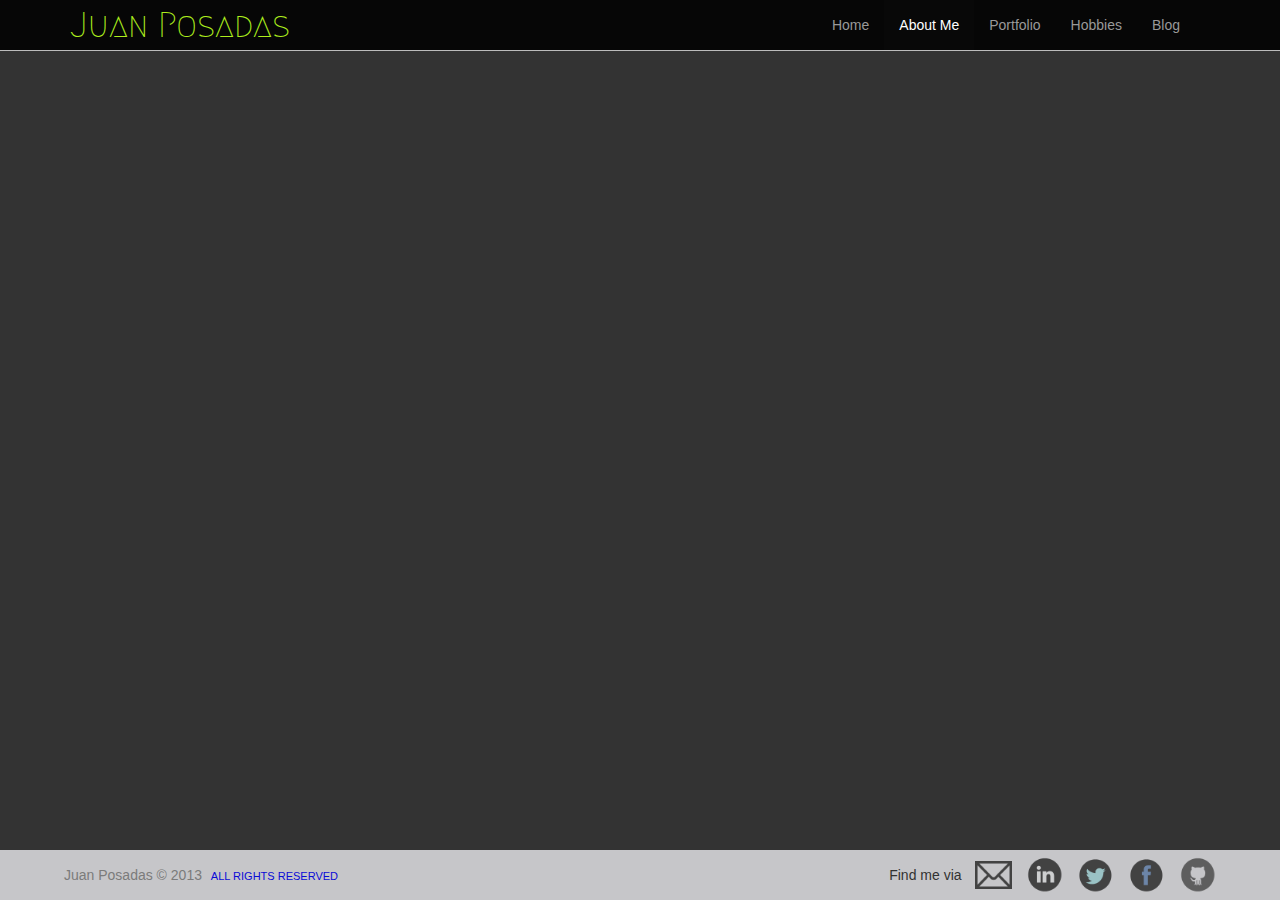
==== about.html @ 2d2cc312 "created new pages" ====
<!DOCTYPE html>
<html lang="en">
  <head>
    <title>Juan Posadas</title>
    <meta name="viewport" content="width=device-width, initial-scale=1.0" />
    <meta charset="UTF-8">
    
    <!-- External Frameworks -->
    <script type="text/javascript" src="assets/js/jquery-1.10.2.min.js"></script>
    <link href="assets/Bootstrap/css/bootstrap.min.css" rel="stylesheet" media="screen" />
    <script type="text/javascript" src="assets/Bootstrap/js/bootstrap.min.js"></script>
    <link href='http://fonts.googleapis.com/css?family=Megrim' rel='stylesheet' type='text/css'>
    <link href='http://fonts.googleapis.com/css?family=Open+Sans:300' rel='stylesheet' type='text/css'>
    <link href='http://fonts.googleapis.com/css?family=Lato:100,400' rel='stylesheet' type='text/css'>
	
	<!-- Custom Files -->
	<link href="assets/css/custom.css" rel="stylesheet" media="screen" />
      <script type="text/javascript" src="assets/js/custom.js"></script>

    <!-- Favicon -->
    <link rel="icon" href="assets/images/favicon.ico" type="image/x-icon" />
    <link rel="shortcut icon" href="assets/images/favicon.ico" type="image/x-icon" />
 
  </head>

  <body>  
    
    <header class="navbar navbar-inverse navbar-fixed-top bs-docs-nav" role="banner">
      <div class="container">
        <div class="navbar-header">
          <button class="navbar-toggle" type="button" data-toggle="collapse" data-target=".navbar-collapse">
            <span class="icon-bar"></span>
            <span class="icon-bar"></span>
            <span class="icon-bar"></span>
          </button>
          <a href="index.html" class="navbar-brand">Juan Posadas</a>
        </div>

        <div class="collapse navbar-collapse" role="navigation">
          <ul class="nav navbar-nav">
            <li><a href="index.html">Home</a></li>
            <li class="active"><a href="about.html">About Me</a></li>
            <li><a href="portfolio.html">Portfolio</a></li>
            <li><a href="hobbies.html">Hobbies</a></li>
            <li><a href="blog.html">Blog</a></li>
          </ul>  
        </div>
      </div>
    </header>

    <!-- Start of Content -->
    <!-- End of Content -->

    <footer>

      <div class="footer-container">

        <span class="footer-text"> Juan Posadas &copy; 2013 <span class="rights-reserved">All Rights Reserved</span></span>
        <div class="social_icon_container">

          Find me via
          <img src="assets/images/email-icon.png " alt="email icon" class="social_icon" id="email_icon" />
          <img src="assets/images/linkedin-48.png" alt="linkedin icon" class="social_icon" id="linkedin_icon" />
          <img src="assets/images/twitter-48.png" alt="social icon" class="social_icon" id="twitter_icon" />
          <img src="assets/images/facebook-48.png" alt="facebook icon" class="social_icon" id="facebook_icon" />
          <img src="assets/images/github-48.png" alt="github icon" class="social_icon" id="github_icon" />
        
        </div>
    
      </div>
  
    </footer>  

  </body>
</html>
---- assets/css/custom.css ----
body {
	font-family: proxima-nova,"Helvetica Neue",Helvetica,Arial,sans-serif;
	background-color: #333333;
}

/*=========================*/
/*      Header Section     */
/*=========================*/

.navbar-inverse {
	background-color: #060606;
	border-color: #BCBCBC;
}

.navbar > .container .navbar-brand {
	font-family: 'Megrim', cursive;
	font-size: 2em;
	color: #ADEE1D;
}

/*=========================*/
/*      Body Section       */
/*=========================*/

.main-content {
	color: #FFFFFF;
	padding-top: 100px;
	padding-bottom: 100px;
}

.main-content h1 {
	font-family: 'Lato', sans-serif;
	font-weight: 100;
	padding-bottom: 100px;
	font-size: 4em;
}

.rw-wrapper {
	position: relative;
}

.rw-words {
	display: inline;
}

.rw-words span {
	position: absolute;
	opacity: 0;
	overflow: hidden;
	width: 100%;
}

@-webkit-keyframes rotateWordsFirst {
    0% { opacity: 1; animation-timing-function: ease-in; height: 0; }
    8% { opacity: 1; height: 160px; }
    19% { opacity: 0; height: 160px; }
    25% { opacity: 0; height: 160px; }
    100% { opacity: 0; }
}

.rw-words span{
    -webkit-animation: rotateWordsFirst 18s linear infinite 0s;
}
.rw-words span:nth-child(1) { 
    -webkit-animation-delay: 0s; 
    color: #4b882d;
}
.rw-words span:nth-child(2) { 
    -webkit-animation-delay: 3s; 
    color: #6b889d;
}
.rw-words span:nth-child(3) { 
    -webkit-animation-delay: 6s; 
    color: #6b739d; 
}
.rw-words span:nth-child(4) { 
    -webkit-animation-delay: 9s; 
    color: #7a6b9d;
}
.rw-words span:nth-child(5) { 
    -webkit-animation-delay: 12s; 
    color: #8d6b9d;
}
.rw-words span:nth-child(6) {  
    -webkit-animation-delay: 15s; 
    color: #9b6b9d;
}


/*=========================*/
/*      Footer Section     */
/*=========================*/

footer {
	position: fixed;
	bottom: 0px;
	width: 100%;
	height: 50px;
	background-color: #ECECEF;
	line-height: 50px;
	opacity: 0.8;
}

footer:hover {
	opacity: 1.0;
}

.footer-text {
	font-weight: 300;
	color: #8E8E8E;
}

.footer-container {
	max-width: 1170px;
	width: 90%;
	margin: 0 auto;
}

.rights-reserved {
	text-transform: uppercase;
	color: blue;
	font-size: 1.1rem;
	padding-left: 5px;
}

.social_icon_container {
	width: auto;
	height: 50px;
	float: right;
	overflow: hidden;
}

.social_icon {
	vertical-align: middle;
	padding-left: 10px;
	margin-bottom: 3px;
    display: inline-block;
    width: 47px;
    height: auto;
    opacity: 0.7;
}

.social_icon:hover {
    opacity: 1.0;
    cursor: pointer;
}

/*=========================*/
/*      Media Queries      */
/*=========================*/

@media (min-width: 768px) { 
	
	.navbar-nav {
		float: right;
	}

	.navbar > .container .navbar-brand {
		font-size: 2.5em;
	}

	.main-content h1 {
		padding: 200px 0;
		font-size: 10em;
	}

}
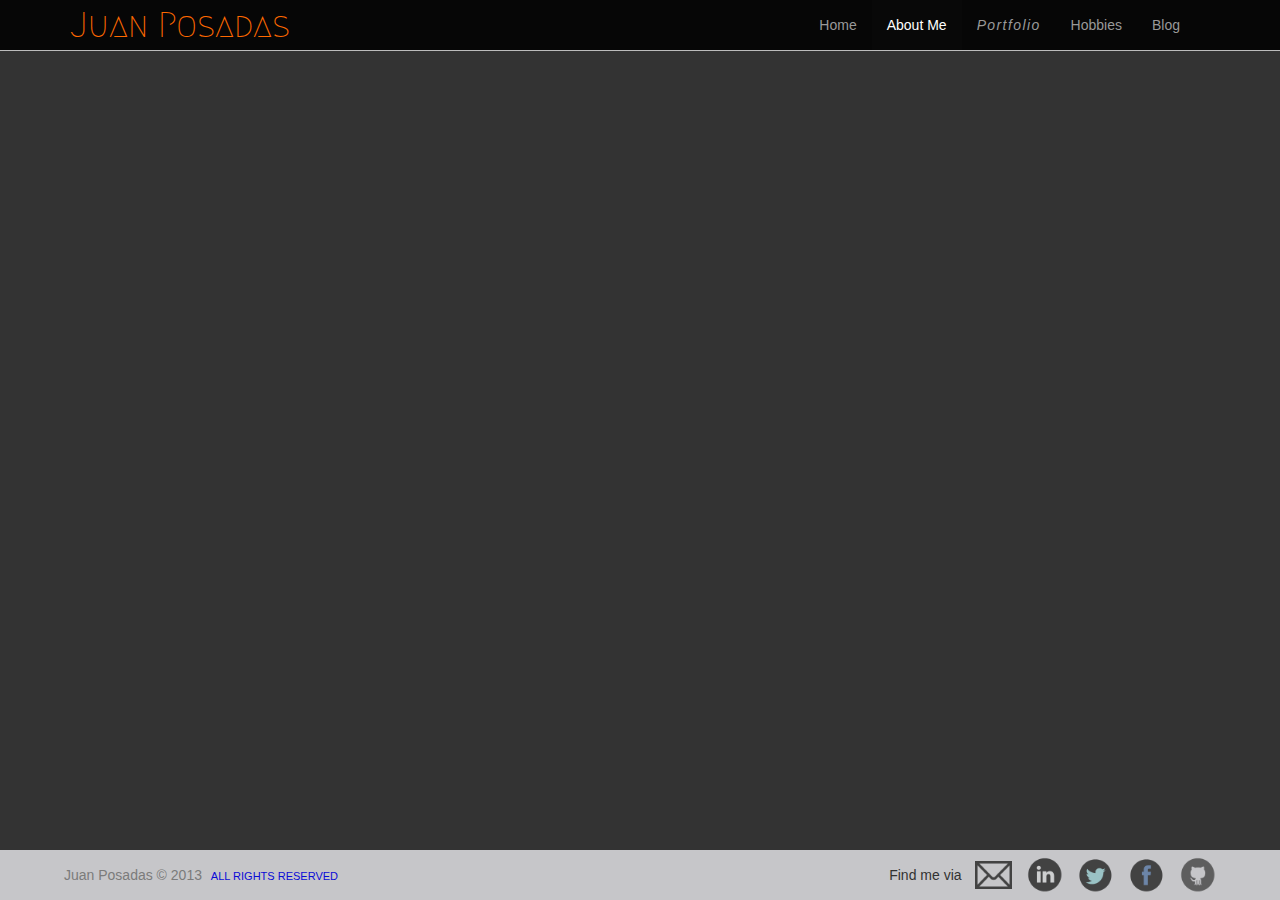
==== commit 1fc34c63: "Added color for portfolio and reassigned grid" ====
--- a/about.html
+++ b/about.html
@@ -40,7 +40,7 @@
           <ul class="nav navbar-nav">
             <li><a href="index.html">Home</a></li>
             <li class="active"><a href="about.html">About Me</a></li>
-            <li><a href="portfolio.html">Portfolio</a></li>
+            <li class="portfolio-link"><a href="portfolio.html">Portfolio</a></li>
             <li><a href="hobbies.html">Hobbies</a></li>
             <li><a href="blog.html">Blog</a></li>
           </ul>  
--- a/assets/css/custom.css
+++ b/assets/css/custom.css
@@ -16,6 +16,13 @@
 	font-family: 'Megrim', cursive;
 	font-size: 2em;
 	color: #ADEE1D;
+}
+
+.navbar-inverse .navbar-nav> .portfolio-link > a {
+	font-style: italic;
+}
+.navbar-inverse .navbar-nav> .portfolio-link > a:hover {
+	color: #77b5f7;
 }
 
 /*=========================*/
@@ -164,4 +171,8 @@
 		font-size: 10em;
 	}
 
+	.navbar-inverse .navbar-nav> .portfolio-link > a {
+		letter-spacing: 1.4px;
+	}
+
 }
